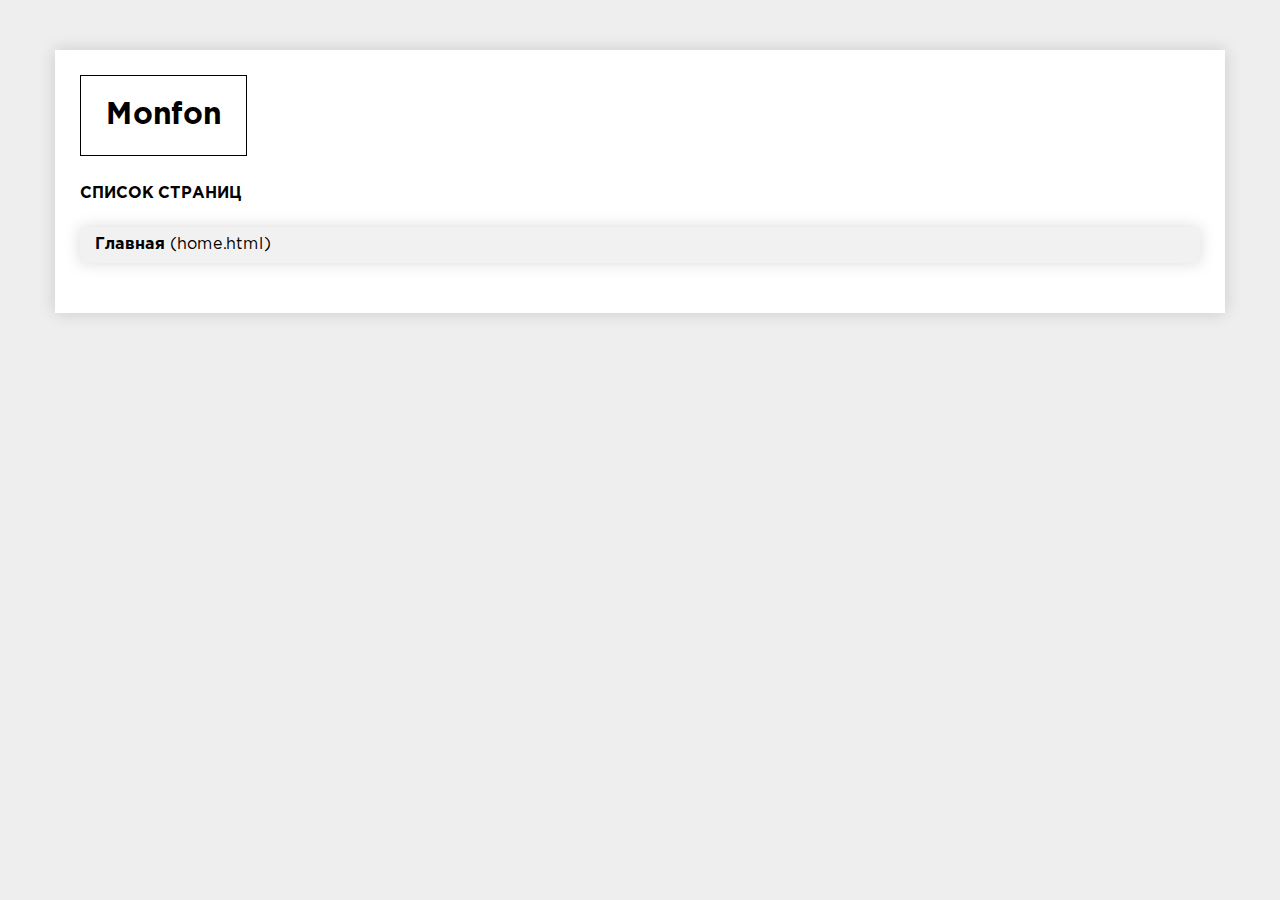
==== index.html @ 8127f07a "home page" ====
<!DOCTYPE html>
 <html lang="ru">
 <head>
  <meta charset="utf-8">
  <meta http-equiv="X-UA-Compatible" content="IE=edge">
  <meta name="viewport" content="width=device-width, initial-scale=1">
  <title>Список страниц</title>
  <link rel="stylesheet" href="css/main.css">

  <style>
  body {
    background-color: #eee;
    color: #000;
  }

  .inner {
    margin-top: 50px;
    padding: 25px;
    box-shadow: 0px 0px 16px 0px rgba(0, 0, 0, 0.15);
    background: #fff;
  }

  h1 {
    margin-bottom: 25px;
    text-transform: uppercase;
    font-weight: bold;
  }

  ul {
    list-style: none;
  }

  li {
    margin-bottom: 25px;
    background-color: #f1f1f1;
    box-shadow: 0px 0px 16px 0px rgba(0, 0, 0, 0.15);
  }

  a {
    padding: 10px 15px;
    color: black;
    display: block;
    font-size: 16px;
  }

  a:hover {
    opacity: 0.7;
  }

  .logo {
    border: 1px solid black;
    display: inline-block;
    padding: 25px;
    font-weight: bold;
    font-size: 30px;
    margin-bottom: 30px;
  }

</style>
</head>
<body>

  <div class="container">
    <div class="inner">
      <div class="logo">
        Monfon
      </div>

      <h1>Список страниц</h1>
      
      <ul class="container-list">
        <li class="container-item"> 
          <a href="pages/home.html" class="container-link" target="_blank"><b>Главная</b> (home.html)</a>
        </li>
      </ul>
    </div>
  </div>

</body>
</html>
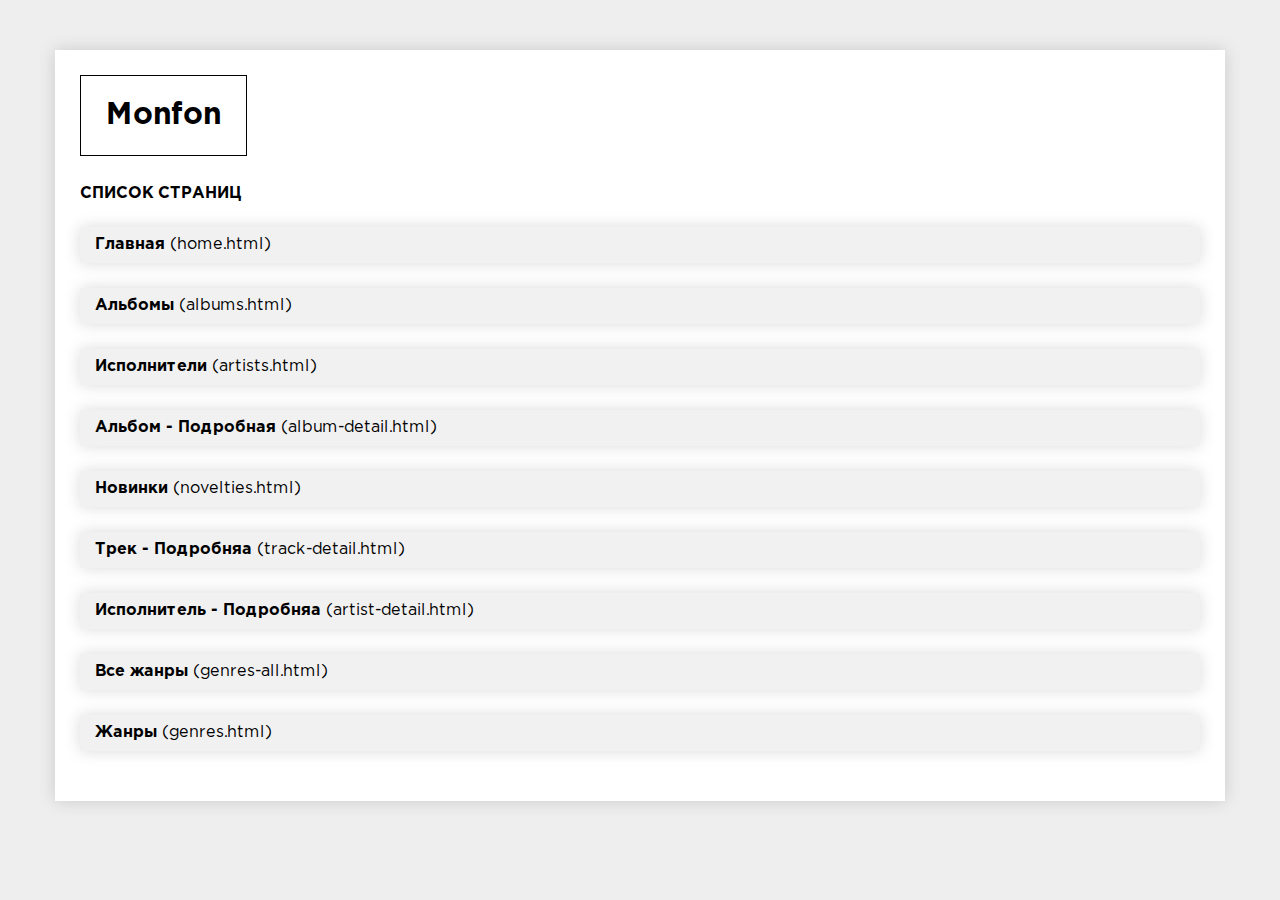
==== commit 6d71fccc: "added new pages" ====
--- a/index.html
+++ b/index.html
@@ -72,6 +72,43 @@
         <li class="container-item"> 
           <a href="pages/home.html" class="container-link" target="_blank"><b>Главная</b> (home.html)</a>
         </li>
+
+        <li class="container-item">
+          <a href="pages/albums.html" class="container-link" target="_blank"><b>Альбомы</b> (albums.html)</a>
+        </li>
+
+        <li class="container-item">
+          <a href="pages/artists.html" class="container-link" target="_blank"><b>Исполнители</b> (artists.html)</a>
+        </li>
+
+        <li class="container-item">
+          <a href="pages/album-detail.html" class="container-link" target="_blank"><b>Альбом - Подробная</b> (album-detail.html)</a>
+        </li>
+
+        <li class="container-item">
+          <a href="pages/novelties.html" class="container-link" target="_blank"><b>Новинки</b>
+            (novelties.html)</a>
+        </li>
+
+        <li class="container-item">
+          <a href="pages/track-detail.html" class="container-link" target="_blank"><b>Трек - Подробняа</b>
+            (track-detail.html)</a>
+        </li>
+
+        <li class="container-item">
+          <a href="pages/artist-detail.html" class="container-link" target="_blank"><b>Исполнитель - Подробняа</b>
+            (artist-detail.html)</a>
+        </li>
+
+        <li class="container-item">
+          <a href="pages/genres-all.html" class="container-link" target="_blank"><b>Все жанры</b>
+            (genres-all.html)</a>
+        </li>
+
+        <li class="container-item">
+          <a href="pages/genres.html" class="container-link" target="_blank"><b>Жанры</b>
+            (genres.html)</a>
+        </li>
       </ul>
     </div>
   </div>
--- a/css/main.css
+++ b/css/main.css
@@ -1,4 +1,15 @@
 @charset "UTF-8";
+.sorting__toggler {
+  outline: none;
+  border: none;
+  background: none;
+  cursor: pointer;
+  padding: 0;
+}
+.sorting__toggler:hover, .sorting__toggler:active, .sorting__toggler:focus {
+  outline: none;
+}
+
 .popular-tracks__track, .h-slider__artist {
   -webkit-transition: 0.3s;
   -o-transition: 0.3s;
@@ -11508,6 +11519,12 @@
       -ms-flex: 1 0 auto;
           flex: 1 0 auto;
   overflow-x: hidden;
+  padding-top: 20px;
+}
+@media only screen and (max-width: 991px) {
+  .main {
+    padding-top: 0;
+  }
 }
 
 .footer {
@@ -11633,6 +11650,15 @@
   }
 }
 
+.section__title_low-margin {
+  margin-bottom: 15px;
+}
+@media only screen and (max-width: 767px) {
+  .section__title_low-margin {
+    margin-bottom: 10px;
+  }
+}
+
 .section-top__link {
   font-weight: 600;
   font-size: 15px;
@@ -11678,12 +11704,105 @@
   height: 4px;
 }
 
+.custom-dropdown {
+  display: none;
+  z-index: 100;
+}
+.custom-dropdown.active {
+  display: block;
+}
+
 @media only screen and (max-width: 767px) {
   .container {
     padding-left: 10px;
     padding-right: 10px;
   }
 }
+.breadcrumbs {
+  margin-bottom: 15px;
+}
+
+.breadcrumbs__list {
+  display: -webkit-box;
+  display: -webkit-flex;
+  display: -ms-flexbox;
+  display: flex;
+  -webkit-flex-wrap: wrap;
+      -ms-flex-wrap: wrap;
+          flex-wrap: wrap;
+  margin-right: -25px;
+  margin-bottom: -10px;
+}
+
+.breadcrumbs__item {
+  margin-right: 25px;
+  margin-bottom: 10px;
+  position: relative;
+}
+.breadcrumbs__item:before {
+  display: block;
+  position: absolute;
+  content: "";
+  width: 7px;
+  height: 7px;
+  border: 1px solid #444444;
+  border-top: none;
+  border-right: none;
+  top: 58%;
+  right: -15px;
+  -webkit-transform: translateY(-50%) rotate(-135deg);
+      -ms-transform: translateY(-50%) rotate(-135deg);
+          transform: translateY(-50%) rotate(-135deg);
+}
+.breadcrumbs__item:last-child:before {
+  display: none;
+}
+.breadcrumbs__item:last-child .breadcrumbs__link {
+  border-bottom-color: transparent;
+  pointer-events: none;
+}
+
+.breadcrumbs__link {
+  font-size: 14px;
+  color: #d9d9d9;
+  -webkit-transition: all 0.3s ease-in-out;
+  -o-transition: all 0.3s ease-in-out;
+  transition: all 0.3s ease-in-out;
+  opacity: 1;
+  border-bottom: 1px solid #4c4c4c;
+}
+.breadcrumbs__link:hover, .breadcrumbs__link:active, .breadcrumbs__link:focus {
+  color: #d9d9d9;
+}
+.breadcrumbs__link:hover {
+  opacity: 0.6;
+}
+.breadcrumbs__link:active {
+  opacity: 1;
+}
+
+@media only screen and (max-width: 767px) {
+  .breadcrumbs__link {
+    font-size: 13px;
+  }
+
+  .breadcrumbs__item {
+    margin-right: 20px;
+  }
+  .breadcrumbs__item:before {
+    width: 6px;
+    height: 6px;
+    right: -12px;
+  }
+
+  .breadcrumbs__list {
+    margin-right: -20px;
+  }
+}
+.footer_no-player .footer-c {
+  padding-bottom: 30px;
+}
+
 .footer-c {
   padding-top: 25px;
   display: -webkit-box;
@@ -11783,6 +11902,10 @@
     font-size: 13px;
   }
 }
+.header_border {
+  border-bottom: 1px solid #121212;
+}
+
 .header-c {
   display: -webkit-box;
   display: -webkit-flex;
@@ -11792,7 +11915,7 @@
   -webkit-align-items: center;
       -ms-flex-align: center;
           align-items: center;
-  padding: 40px 0;
+  padding: 25px 0;
 }
 
 .header-l {
@@ -12098,6 +12221,133 @@
   .xs-menu__c {
     padding: 60px 30px 60px 30px;
   }
+
+  .header_border {
+    border-bottom: none;
+  }
+}
+.pagination {
+  margin: 30px 0;
+}
+
+.pagination__list {
+  display: -webkit-box;
+  display: -webkit-flex;
+  display: -ms-flexbox;
+  display: flex;
+  -webkit-box-pack: center;
+  -webkit-justify-content: center;
+      -ms-flex-pack: center;
+          justify-content: center;
+}
+
+.pagination__item {
+  -webkit-box-flex: 0;
+  -webkit-flex: 0 0 auto;
+      -ms-flex: 0 0 auto;
+          flex: 0 0 auto;
+  margin-right: 3px;
+}
+.pagination__item:last-child {
+  margin-right: 0;
+}
+
+.pagination__item_prev {
+  margin-right: 10px;
+}
+
+.pagination__item_next {
+  margin-left: 10px;
+}
+
+.pagination__link {
+  display: block;
+  width: 35px;
+  height: 35px;
+  line-height: 33px;
+  border: 1px solid transparent;
+  -webkit-transition: 0.3s;
+  -o-transition: 0.3s;
+  transition: 0.3s;
+  -webkit-border-radius: 4px;
+          border-radius: 4px;
+  font-size: 15px;
+  font-weight: 600;
+  text-align: center;
+  color: #d9d9d9;
+}
+.pagination__link:hover, .pagination__link:active, .pagination__link:focus {
+  color: #d9d9d9;
+}
+.pagination__link:hover, .pagination__link:focus, .pagination__link:active {
+  color: #f8e14b;
+}
+.pagination__link:hover:before, .pagination__link:focus:before, .pagination__link:active:before {
+  border-color: #f8e14b;
+}
+.pagination__link.active {
+  color: #f8e14b;
+  border-color: #f8e14b;
+}
+.pagination__link.active:hover, .pagination__link.active:active, .pagination__link.active:focus {
+  color: #f8e14b;
+}
+
+.pagination__link_prev,
+.pagination__link_next {
+  font-size: 0;
+  color: transparent;
+  text-indent: -9999px;
+  position: relative;
+}
+.pagination__link_prev:before,
+.pagination__link_next:before {
+  position: absolute;
+  display: block;
+  content: "";
+  width: 11px;
+  height: 11px;
+  border: 2px solid #d9d9d9;
+  border-top: none;
+  border-right: none;
+  -webkit-transition: 0.3s;
+  -o-transition: 0.3s;
+  transition: 0.3s;
+  left: 50%;
+  top: 50%;
+}
+
+.pagination__link_prev:before {
+  -webkit-transform: translate(-35%, -50%) rotate(45deg);
+      -ms-transform: translate(-35%, -50%) rotate(45deg);
+          transform: translate(-35%, -50%) rotate(45deg);
+}
+
+.pagination__link_next:before {
+  -webkit-transform: translate(-70%, -50%) rotate(45deg) scale(-1);
+      -ms-transform: translate(-70%, -50%) rotate(45deg) scale(-1);
+          transform: translate(-70%, -50%) rotate(45deg) scale(-1);
+}
+
+@media only screen and (max-width: 767px) {
+  .pagination {
+    margin: 15px 0;
+  }
+
+  .pagination__item_prev {
+    margin-right: 5px;
+  }
+
+  .pagination__item_next {
+    margin-left: 5px;
+  }
+
+  .pagination__link {
+    width: 30px;
+    height: 30px;
+    line-height: 28px;
+    font-size: 14px;
+  }
 }
 .jp-volume-btn, .jp-next, .jp-play, .jp-previous {
   padding: 0;
@@ -12675,6 +12925,935 @@
     margin: 9px 0 0;
   }
 }
+.album-detail {
+  margin-bottom: 20px;
+  padding-top: 5px;
+  margin-bottom: 40px;
+}
+
+.album-detail-wrapper {
+  width: 100%;
+  max-width: 855px;
+}
+
+.album-detail-c {
+  display: -webkit-box;
+  display: -webkit-flex;
+  display: -ms-flexbox;
+  display: flex;
+}
+
+.album-detail-l {
+  -webkit-box-flex: 0;
+  -webkit-flex: 0 0 auto;
+      -ms-flex: 0 0 auto;
+          flex: 0 0 auto;
+  margin-right: 30px;
+}
+
+.album-detail-r {
+  -webkit-box-flex: 1;
+  -webkit-flex: 1;
+      -ms-flex: 1;
+          flex: 1;
+  min-width: 0;
+}
+
+.album-detail__img {
+  width: 260px;
+  padding-top: 100%;
+  position: relative;
+  overflow: hidden;
+  -webkit-background-size: cover;
+          background-size: cover;
+  background-position: center;
+  background-repeat: no-repeat;
+  -webkit-border-radius: 10px;
+          border-radius: 10px;
+}
+
+.album-detail__head {
+  display: -webkit-box;
+  display: -webkit-flex;
+  display: -ms-flexbox;
+  display: flex;
+  -webkit-flex-wrap: wrap;
+      -ms-flex-wrap: wrap;
+          flex-wrap: wrap;
+  -webkit-box-align: center;
+  -webkit-align-items: center;
+      -ms-flex-align: center;
+          align-items: center;
+  margin-bottom: 10px;
+}
+
+.album-detail__genre {
+  display: block;
+  -webkit-border-radius: 15px;
+          border-radius: 15px;
+  height: 33px;
+  line-height: 33px;
+  padding: 0 20px;
+  background: #121212;
+  font-size: 14px;
+  color: #b3b3b3;
+  margin-right: 10px;
+}
+
+.album-detail__date {
+  font-size: 14px;
+  color: #b3b3b3;
+}
+
+.album-detail__title {
+  font-size: 28px;
+  color: #d9d9d9;
+  margin-bottom: 10px;
+  font-weight: bold;
+}
+
+.album-detail__artist {
+  font-size: 16px;
+  color: #f8e14b;
+  margin-bottom: 10px;
+}
+
+.album-detail__count {
+  font-size: 15px;
+  color: #4c4c4c;
+}
+
+.album-detail__count-number {
+  color: #d9d9d9;
+}
+
+.album-detail__btns-list {
+  margin-top: 40px;
+  display: -webkit-box;
+  display: -webkit-flex;
+  display: -ms-flexbox;
+  display: flex;
+  -webkit-flex-wrap: wrap;
+      -ms-flex-wrap: wrap;
+          flex-wrap: wrap;
+  margin-right: -25px;
+}
+
+.album-detail__btns-list_low-margin {
+  margin-top: 30px;
+}
+
+.album-detail__btns-item {
+  margin-right: 25px;
+}
+
+.album-detail__btns-link {
+  padding-left: 23px;
+  display: block;
+  position: relative;
+  font-size: 14px;
+  font-weight: 600;
+  color: #d9d9d9;
+  -webkit-transition: all 0.3s ease-in-out;
+  -o-transition: all 0.3s ease-in-out;
+  transition: all 0.3s ease-in-out;
+  opacity: 1;
+}
+.album-detail__btns-link:hover, .album-detail__btns-link:active, .album-detail__btns-link:focus {
+  color: #d9d9d9;
+}
+.album-detail__btns-link:hover {
+  opacity: 0.6;
+}
+.album-detail__btns-link:active {
+  opacity: 1;
+}
+
+.album-detail__btns-link_share span {
+  border-bottom: 1px dashed #666666;
+  display: block;
+  padding-bottom: 2px;
+}
+
+.album-detail__share-svg,
+.album-detail__download-svg {
+  color: #8c8c8c;
+  position: absolute;
+  top: 50%;
+  left: 0;
+  -webkit-transform: translateY(-50%);
+      -ms-transform: translateY(-50%);
+          transform: translateY(-50%);
+}
+
+.album-detail__share-svg {
+  width: 16px;
+  height: 13px;
+  top: 40%;
+}
+
+.album-detail__download-svg {
+  width: 14px;
+  height: 17px;
+}
+
+.album-tracks {
+  margin-bottom: 60px;
+}
+.album-tracks .top-tracks__item {
+  padding: 14px 30px 14px 30px;
+  background: none;
+  border-bottom: none;
+  position: relative;
+  margin-left: -30px;
+  margin-right: -30px;
+  -webkit-border-radius: 10px;
+          border-radius: 10px;
+}
+.album-tracks .top-tracks__item:before {
+  display: block;
+  position: absolute;
+  content: "";
+  bottom: 0;
+  left: 30px;
+  right: 30px;
+  height: 1px;
+  background: #121212;
+}
+.album-tracks .top-tracks__item:last-child:before {
+  display: none;
+}
+.album-tracks .top-tracks__num {
+  text-align: left;
+  margin-right: 0;
+}
+
+.mightlike {
+  padding-bottom: 10px;
+  margin-bottom: 50px;
+}
+
+@media only screen and (max-width: 991px) {
+  .album-detail__title {
+    font-size: 26px;
+  }
+
+  .album-detail__img {
+    width: 210px;
+  }
+
+  .album-detail {
+    margin-bottom: 20px;
+  }
+
+  .album-detail-l {
+    margin-right: 20px;
+  }
+}
+@media only screen and (max-width: 767px) {
+  .album-detail__img {
+    width: 250px;
+  }
+
+  .album-detail-c {
+    -webkit-flex-wrap: wrap;
+        -ms-flex-wrap: wrap;
+            flex-wrap: wrap;
+  }
+
+  .album-detail-l {
+    margin-right: 0;
+    margin-bottom: 18px;
+  }
+
+  .album-detail-r {
+    -webkit-box-flex: 0;
+    -webkit-flex: 0 0 auto;
+        -ms-flex: 0 0 auto;
+            flex: 0 0 auto;
+    width: 100%;
+  }
+
+  .album-detail__genre {
+    height: 30px;
+    line-height: 30px;
+    font-size: 13px;
+    padding: 0 15px;
+    margin-right: 15px;
+  }
+
+  .album-detail__date {
+    font-size: 13px;
+  }
+
+  .album-detail__title {
+    font-size: 18px;
+    margin-bottom: 7px;
+  }
+
+  .album-detail__artist {
+    font-size: 14px;
+    margin-bottom: 7px;
+  }
+
+  .album-detail__count {
+    font-size: 13px;
+  }
+
+  .album-detail__btns-list {
+    margin-top: 25px;
+  }
+
+  .album-detail {
+    margin-bottom: 15px;
+  }
+
+  .album-tracks {
+    margin-bottom: 25px;
+  }
+  .album-tracks .top-tracks__item {
+    padding: 10px 10px 10px 10px;
+    margin-left: -10px;
+    margin-right: -10px;
+    -webkit-border-radius: 0;
+            border-radius: 0;
+  }
+  .album-tracks .top-tracks__item:before {
+    left: 10px;
+    right: 10px;
+  }
+  .album-tracks .top-tracks__item:last-child::before {
+    display: block;
+  }
+
+  .mightlike {
+    margin-bottom: 15px;
+  }
+}
+.page-head__title-c {
+  display: -webkit-box;
+  display: -webkit-flex;
+  display: -ms-flexbox;
+  display: flex;
+  -webkit-flex-wrap: wrap;
+      -ms-flex-wrap: wrap;
+          flex-wrap: wrap;
+  -webkit-box-align: end;
+  -webkit-align-items: flex-end;
+      -ms-flex-align: end;
+          align-items: flex-end;
+  margin-bottom: 35px;
+}
+
+.page-head__title-c_low-margin {
+  margin-bottom: 25px;
+}
+
+.page-head__title {
+  font-size: 32px;
+  font-weight: bold;
+  color: #fff;
+  margin-right: 25px;
+}
+
+.page-head__sorting {
+  margin-bottom: 2px;
+}
+
+.sorting {
+  position: relative;
+}
+
+.sorting__toggler {
+  position: relative;
+  font-size: 16px;
+  font-weight: 600;
+  padding-left: 17px;
+  -webkit-transition: all 0.3s ease-in-out;
+  -o-transition: all 0.3s ease-in-out;
+  transition: all 0.3s ease-in-out;
+  opacity: 1;
+  color: #d9d9d9;
+}
+.sorting__toggler:hover {
+  opacity: 0.6;
+}
+.sorting__toggler:active {
+  opacity: 1;
+}
+.sorting__toggler:hover, .sorting__toggler:active, .sorting__toggler:focus {
+  color: #d9d9d9;
+}
+.sorting__toggler:before {
+  position: absolute;
+  display: block;
+  content: "";
+  width: 7px;
+  height: 7px;
+  border: 1px solid #f8e14b;
+  border-top: none;
+  border-right: none;
+  left: 0;
+  top: 45%;
+  -webkit-transform: translateY(-50%) rotate(-45deg);
+      -ms-transform: translateY(-50%) rotate(-45deg);
+          transform: translateY(-50%) rotate(-45deg);
+}
+.sorting__toggler span {
+  border-bottom: 1px dashed #f8e14b;
+  padding-bottom: 2px;
+  display: block;
+}
+
+.sorting__drop {
+  position: absolute;
+  background: #121212;
+  -webkit-border-radius: 10px;
+          border-radius: 10px;
+  border: 1px solid #1a1a1a;
+  top: -16px;
+  left: -14px;
+  padding: 15px 30px 20px;
+  width: 190px;
+}
+
+.sorting__list {
+  display: -webkit-box;
+  display: -webkit-flex;
+  display: -ms-flexbox;
+  display: flex;
+  -webkit-box-orient: vertical;
+  -webkit-box-direction: normal;
+  -webkit-flex-direction: column;
+      -ms-flex-direction: column;
+          flex-direction: column;
+  -webkit-box-align: start;
+  -webkit-align-items: flex-start;
+      -ms-flex-align: start;
+          align-items: flex-start;
+}
+
+.sorting__item {
+  margin-bottom: 13px;
+  -webkit-box-ordinal-group: 3;
+  -webkit-order: 2;
+      -ms-flex-order: 2;
+          order: 2;
+}
+.sorting__item.active {
+  -webkit-box-ordinal-group: 2;
+  -webkit-order: 1;
+      -ms-flex-order: 1;
+          order: 1;
+}
+.sorting__item:last-child {
+  margin-bottom: 0;
+}
+
+.sorting__link {
+  font-size: 16px;
+  font-weight: 600;
+  color: #d9d9d9;
+  -webkit-transition: 0.3s;
+  -o-transition: 0.3s;
+  transition: 0.3s;
+}
+.sorting__link:hover, .sorting__link:active, .sorting__link:focus {
+  color: #d9d9d9;
+}
+.sorting__link:hover, .sorting__link:active {
+  color: #f8e14b;
+}
+
+.albums {
+  margin-bottom: 20px;
+}
+
+.albums__list {
+  display: -webkit-box;
+  display: -webkit-flex;
+  display: -ms-flexbox;
+  display: flex;
+  -webkit-flex-wrap: wrap;
+      -ms-flex-wrap: wrap;
+          flex-wrap: wrap;
+  margin-left: -10px;
+  margin-right: -10px;
+  margin-bottom: -25px;
+}
+
+.albums__list_nowrap {
+  -webkit-flex-wrap: nowrap;
+      -ms-flex-wrap: nowrap;
+          flex-wrap: nowrap;
+  position: relative;
+}
+
+.albums__item {
+  padding: 0 10px;
+  margin-bottom: 25px;
+  -webkit-box-flex: 0;
+  -webkit-flex: 0 0 auto;
+      -ms-flex: 0 0 auto;
+          flex: 0 0 auto;
+  width: 20%;
+}
+
+.albums__link {
+  display: block;
+  position: relative;
+  -webkit-transition: all 0.3s ease-in-out;
+  -o-transition: all 0.3s ease-in-out;
+  transition: all 0.3s ease-in-out;
+  opacity: 1;
+}
+.albums__link:hover {
+  opacity: 0.6;
+}
+.albums__link:active {
+  opacity: 1;
+}
+
+.albums__img {
+  padding-top: 100%;
+  overflow: hidden;
+  -webkit-border-radius: 10px;
+          border-radius: 10px;
+  -webkit-background-size: cover;
+          background-size: cover;
+  background-position: center;
+  background-color: #474747;
+  background-repeat: no-repeat;
+  margin-bottom: 10px;
+}
+
+.albums__img_circle {
+  -webkit-border-radius: 50%;
+          border-radius: 50%;
+}
+
+.albums__track {
+  font-size: 15px;
+  font-weight: 600;
+  color: #d9d9d9;
+  overflow: hidden;
+  max-width: 100%;
+  -o-text-overflow: ellipsis;
+     text-overflow: ellipsis;
+  white-space: nowrap;
+  margin-bottom: 5px;
+}
+
+.albums__track_text-center {
+  text-align: center;
+}
+
+.albums__artist {
+  font-size: 15px;
+  font-weight: 600;
+  color: #595959;
+  overflow: hidden;
+  max-width: 100%;
+  -o-text-overflow: ellipsis;
+     text-overflow: ellipsis;
+  white-space: nowrap;
+}
+
+.albums__artist_fw-reg {
+  font-weight: normal;
+}
+
+.albums__artist_text-center {
+  text-align: center;
+}
+
+.albums__artist_fw-reg {
+  font-weight: normal;
+}
+
+.albums__bot {
+  margin-top: 45px;
+  display: -webkit-box;
+  display: -webkit-flex;
+  display: -ms-flexbox;
+  display: flex;
+  -webkit-box-pack: center;
+  -webkit-justify-content: center;
+      -ms-flex-pack: center;
+          justify-content: center;
+}
+
+@media only screen and (max-width: 991px) {
+  .page-head__title {
+    font-size: 28px;
+  }
+
+  .page-head__title-c {
+    margin-bottom: 30px;
+  }
+
+  .page-head__title-c_low-margin {
+    margin-bottom: 15px;
+  }
+
+  .albums__track,
+.albums__artist {
+    font-size: 13px;
+  }
+
+  .albums__track {
+    margin-bottom: 3px;
+  }
+
+  .albums__img {
+    margin-bottom: 8px;
+  }
+}
+@media only screen and (max-width: 767px) {
+  .page-head__title {
+    font-size: 22px;
+    margin-right: 15px;
+  }
+
+  .sorting__toggler {
+    font-size: 15px;
+    padding-left: 14px;
+  }
+
+  .page-head__sorting {
+    margin-bottom: 0;
+  }
+
+  .page-head__title-c {
+    -webkit-box-align: baseline;
+    -webkit-align-items: baseline;
+        -ms-flex-align: baseline;
+            align-items: baseline;
+    margin-bottom: 15px;
+  }
+
+  .sorting__item {
+    margin-bottom: 10px;
+  }
+
+  .sorting__link {
+    font-size: 15px;
+  }
+
+  .sorting__drop {
+    top: -16px;
+    left: -2px;
+    padding: 15px;
+    width: 160px;
+  }
+
+  .albums__list {
+    margin-left: -5px;
+    margin-right: -5px;
+    margin-bottom: -15px;
+  }
+
+  .albums__item {
+    width: 50%;
+    padding: 0 5px;
+    margin-bottom: 15px;
+  }
+
+  .albums__bot {
+    margin-top: 20px;
+  }
+}
+.artist-detail {
+  margin-bottom: 45px;
+  padding-top: 10px;
+}
+
+.artist-detail-c {
+  display: -webkit-box;
+  display: -webkit-flex;
+  display: -ms-flexbox;
+  display: flex;
+  -webkit-box-align: center;
+  -webkit-align-items: center;
+      -ms-flex-align: center;
+          align-items: center;
+}
+
+.artist-detail-l {
+  -webkit-box-flex: 0;
+  -webkit-flex: 0 0 auto;
+      -ms-flex: 0 0 auto;
+          flex: 0 0 auto;
+  margin-right: 25px;
+}
+
+.artist-detail-r {
+  -webkit-box-flex: 1;
+  -webkit-flex: 1;
+      -ms-flex: 1;
+          flex: 1;
+  min-width: 0;
+}
+
+.artist-detail__title {
+  font-size: 28px;
+  font-weight: bold;
+  color: #d9d9d9;
+  margin-bottom: 3px;
+}
+
+.artist-detail__genre {
+  color: #595959;
+  font-size: 16px;
+}
+
+.artist-detail__img {
+  width: 350px;
+  padding-top: 100%;
+  position: relative;
+  overflow: hidden;
+  -webkit-background-size: cover;
+          background-size: cover;
+  background-position: center;
+  background-repeat: no-repeat;
+  -webkit-border-radius: 50%;
+          border-radius: 50%;
+}
+
+.artist-tabs {
+  padding-bottom: 50px;
+}
+.artist-tabs .album-tracks {
+  margin-top: -15px;
+}
+
+.artist-tabs__nav-list {
+  border-bottom: 1px solid #1f1f1f;
+  margin-bottom: 50px;
+}
+
+.artist-tabs__nav-item {
+  margin-right: 30px;
+}
+.artist-tabs__nav-item:last-child {
+  margin-right: 0;
+}
+
+.artist-tabs__nav-link {
+  color: #d9d9d9;
+  font-size: 16px;
+  display: block;
+  padding-bottom: 15px;
+  border-bottom: 1px solid transparent;
+  margin-bottom: -1px;
+  font-weight: 600;
+  -webkit-transition: all 0.3s ease-in-out;
+  -o-transition: all 0.3s ease-in-out;
+  transition: all 0.3s ease-in-out;
+  opacity: 1;
+}
+.artist-tabs__nav-link:hover, .artist-tabs__nav-link:active, .artist-tabs__nav-link:focus {
+  color: #d9d9d9;
+}
+.artist-tabs__nav-link:hover {
+  opacity: 0.6;
+}
+.artist-tabs__nav-link:active {
+  opacity: 1;
+}
+.artist-tabs__nav-link.active {
+  border-color: #f8e14b;
+  color: #f8e14b;
+  pointer-events: none;
+}
+.artist-tabs__nav-link.active:hover, .artist-tabs__nav-link.active:active, .artist-tabs__nav-link.active:focus {
+  color: #f8e14b;
+}
+
+.artist-bio p {
+  margin-bottom: 20px;
+  font-size: 15px;
+  line-height: 28px;
+  color: #919191;
+}
+.artist-bio p:last-child {
+  margin-bottom: 0;
+}
+
+@media only screen and (max-width: 991px) {
+  .artist-detail__img {
+    width: 250px;
+  }
+}
+@media only screen and (max-width: 767px) {
+  .artist-detail {
+    padding-top: 0;
+  }
+
+  .artist-detail__img {
+    width: 140px;
+  }
+
+  .artist-detail-l {
+    margin-right: 15px;
+  }
+
+  .artist-detail__title {
+    font-size: 18px;
+  }
+
+  .artist-detail__genre {
+    font-size: 13px;
+  }
+
+  .artist-tabs__nav-list {
+    margin-bottom: 35px;
+  }
+
+  .artist-tabs__nav-item {
+    margin-right: 25px;
+  }
+
+  .artist-tabs__nav-link {
+    font-size: 14px;
+  }
+
+  .artist-bio {
+    margin-top: -5px;
+  }
+  .artist-bio p {
+    margin-bottom: 15px;
+    font-size: 13px;
+    line-height: 24px;
+  }
+}
+.artists {
+  margin-bottom: 20px;
+}
+
+.artists__list {
+  display: -webkit-box;
+  display: -webkit-flex;
+  display: -ms-flexbox;
+  display: flex;
+  -webkit-flex-wrap: wrap;
+      -ms-flex-wrap: wrap;
+          flex-wrap: wrap;
+  margin-left: -10px;
+  margin-right: -10px;
+  margin-bottom: -25px;
+}
+
+.artists__item {
+  padding: 0 10px;
+  margin-bottom: 25px;
+  -webkit-box-flex: 0;
+  -webkit-flex: 0 0 auto;
+      -ms-flex: 0 0 auto;
+          flex: 0 0 auto;
+  width: 16.6666666667%;
+}
+
+@media only screen and (max-width: 991px) {
+  .artists__item {
+    width: 25%;
+  }
+}
+@media only screen and (max-width: 767px) {
+  .artists__list {
+    margin-left: -5px;
+    margin-right: -5px;
+    margin-bottom: -15px;
+  }
+
+  .artists__item {
+    width: 50%;
+    padding: 0 5px;
+    margin-bottom: 15px;
+  }
+}
+.genres-all {
+  margin-bottom: 30px;
+}
+
+.genres-all__item {
+  min-height: 80px;
+  margin-bottom: 30px;
+}
+
+.genres-all__link {
+  width: 100%;
+  height: 100%;
+  display: -webkit-box;
+  display: -webkit-flex;
+  display: -ms-flexbox;
+  display: flex;
+  -webkit-box-align: center;
+  -webkit-align-items: center;
+      -ms-flex-align: center;
+          align-items: center;
+  -webkit-box-pack: center;
+  -webkit-justify-content: center;
+      -ms-flex-pack: center;
+          justify-content: center;
+  -webkit-transition: all 0.3s ease-in-out;
+  -o-transition: all 0.3s ease-in-out;
+  transition: all 0.3s ease-in-out;
+  opacity: 1;
+  background: #121212;
+  padding: 8px;
+  text-align: center;
+  font-size: 16px;
+  -webkit-border-radius: 5px;
+          border-radius: 5px;
+  color: #b2b2b2;
+}
+.genres-all__link:hover {
+  opacity: 0.6;
+}
+.genres-all__link:active {
+  opacity: 1;
+}
+.genres-all__link:hover, .genres-all__link:active, .genres-all__link:focus {
+  color: #b2b2b2;
+}
+
+.p-genres-head {
+  margin-bottom: 50px;
+}
+
+@media only screen and (max-width: 991px) {
+  .genres-all__list {
+    margin-left: -10px;
+    margin-right: -10px;
+  }
+
+  .genres-all__item {
+    padding-left: 10px;
+    padding-right: 10px;
+    margin-bottom: 20px;
+  }
+}
+@media only screen and (max-width: 767px) {
+  .genres-all__list {
+    margin-left: -4px;
+    margin-right: -4px;
+  }
+
+  .genres-all__item {
+    padding-left: 4px;
+    padding-right: 4px;
+    margin-bottom: 8px;
+  }
+
+  .genres-all__link {
+    font-size: 13px;
+  }
+
+  .p-genres-head {
+    margin-bottom: 25px;
+  }
+}
 .h-slider__owl {
   padding: 0 80px;
   margin-bottom: 50px;
@@ -12893,6 +14072,11 @@
   margin-bottom: -10px;
 }
 
+.genres__list_p-genres {
+  margin-bottom: 20px;
+  overflow: hidden;
+}
+
 .genres__item {
   margin-right: 10px;
   margin-bottom: 10px;
@@ -12917,6 +14101,14 @@
 }
 .genres__link:hover, .genres__link:active {
   background: #171717;
+}
+.genres__link.active {
+  pointer-events: none;
+  color: #0b0b0b;
+  background: #f8e14b;
+}
+.genres__link.active:hover, .genres__link.active:active, .genres__link.active:focus {
+  color: #0b0b0b;
 }
 
 .top-tracks__item {
@@ -13639,12 +14831,16 @@
   }
 
   .top-tracks__item {
-    padding: 10px 10px 10px 0px;
+    padding: 10px 10px 10px 10px;
+    margin-left: -10px;
+    margin-right: -10px;
   }
 
   .top-tracks__num {
     font-size: 13px;
     width: 20px;
+    margin-right: 0;
+    text-align: left;
   }
 
   .top-tracks__img {
@@ -13790,6 +14986,17 @@
   .top-tracks__item:last-child {
     border-bottom: 1px solid #121212;
   }
+
+  .genres__list_p-genres {
+    margin-bottom: 15px;
+    overflow: hidden;
+    max-height: 110px;
+    margin-right: -5px;
+  }
+  .genres__list_p-genres .genres__item {
+    margin-right: 5px;
+    margin-bottom: 5px;
+  }
 }
 @media only screen and (max-width: 575px) {
   .popular-tracks__list {
@@ -13816,4 +15023,242 @@
     padding-top: 35px;
   }
 }
-/*# sourceMappingURL=[data-uri]